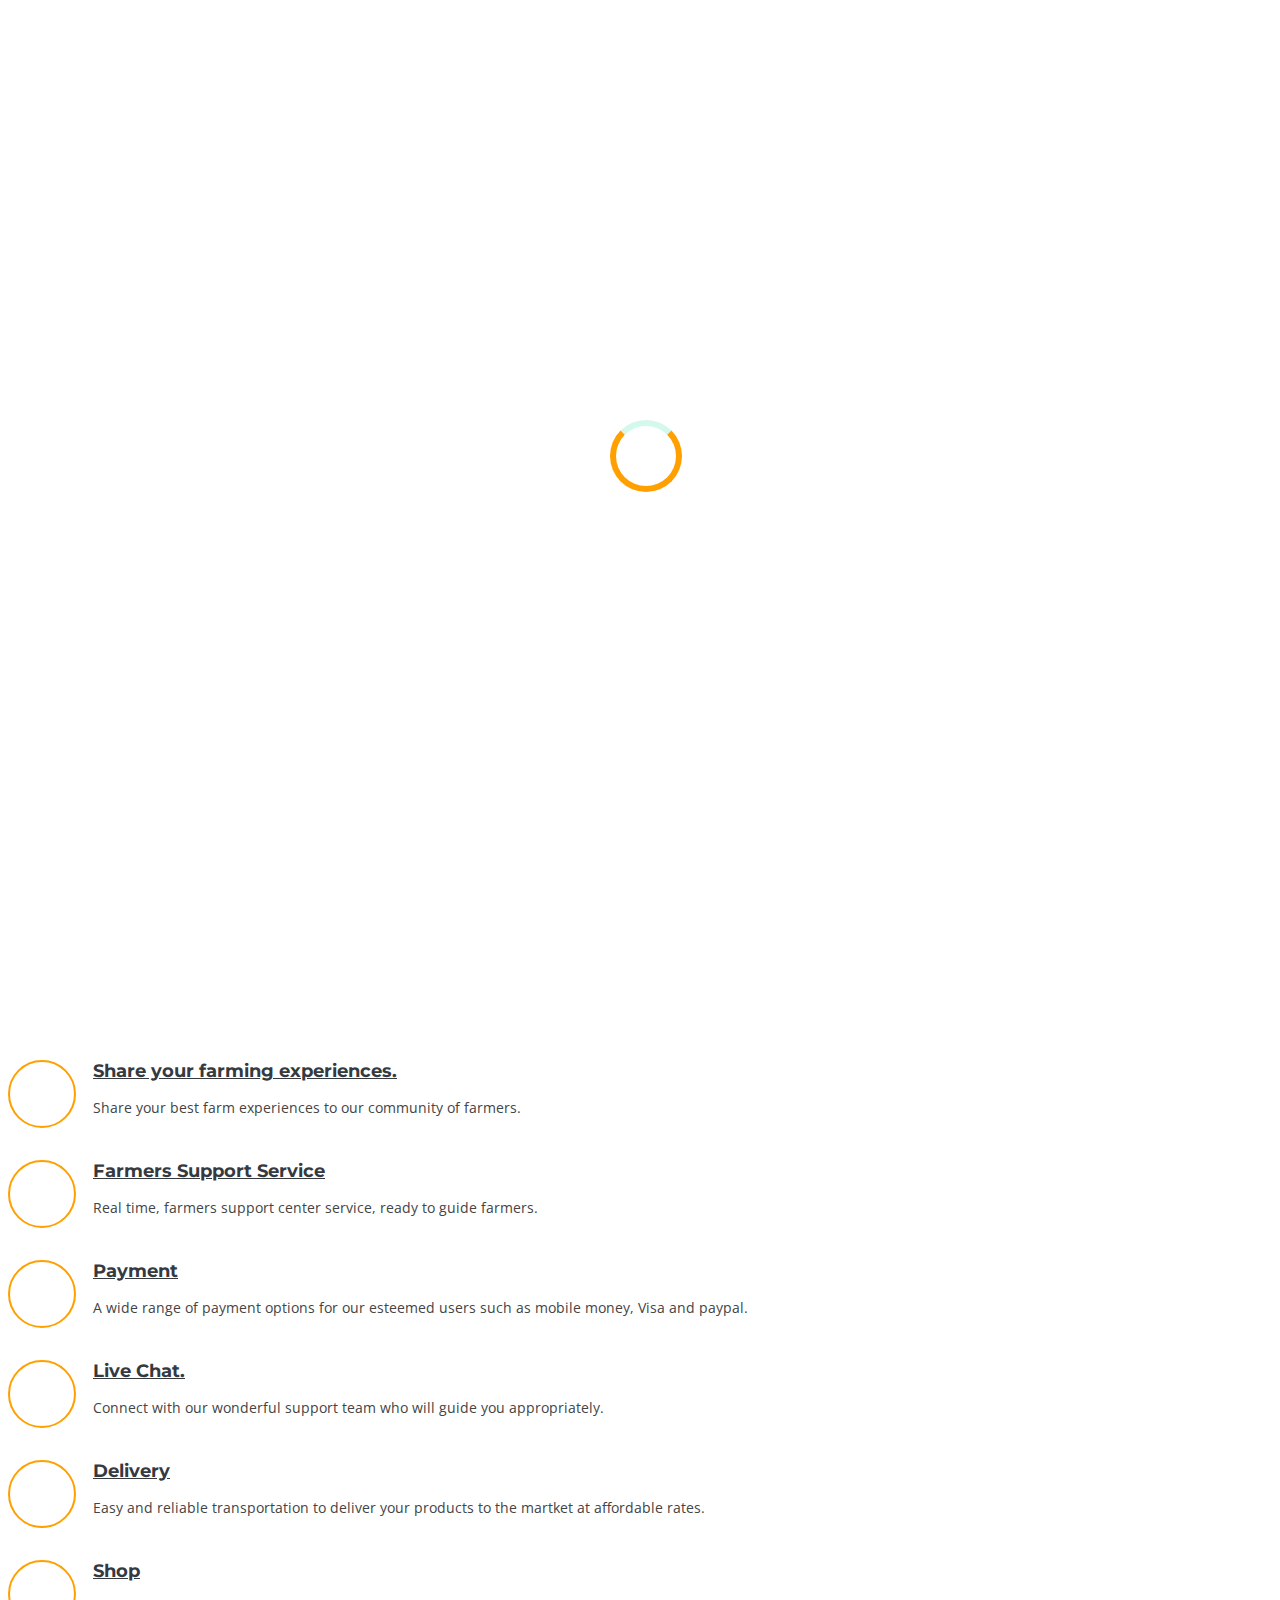
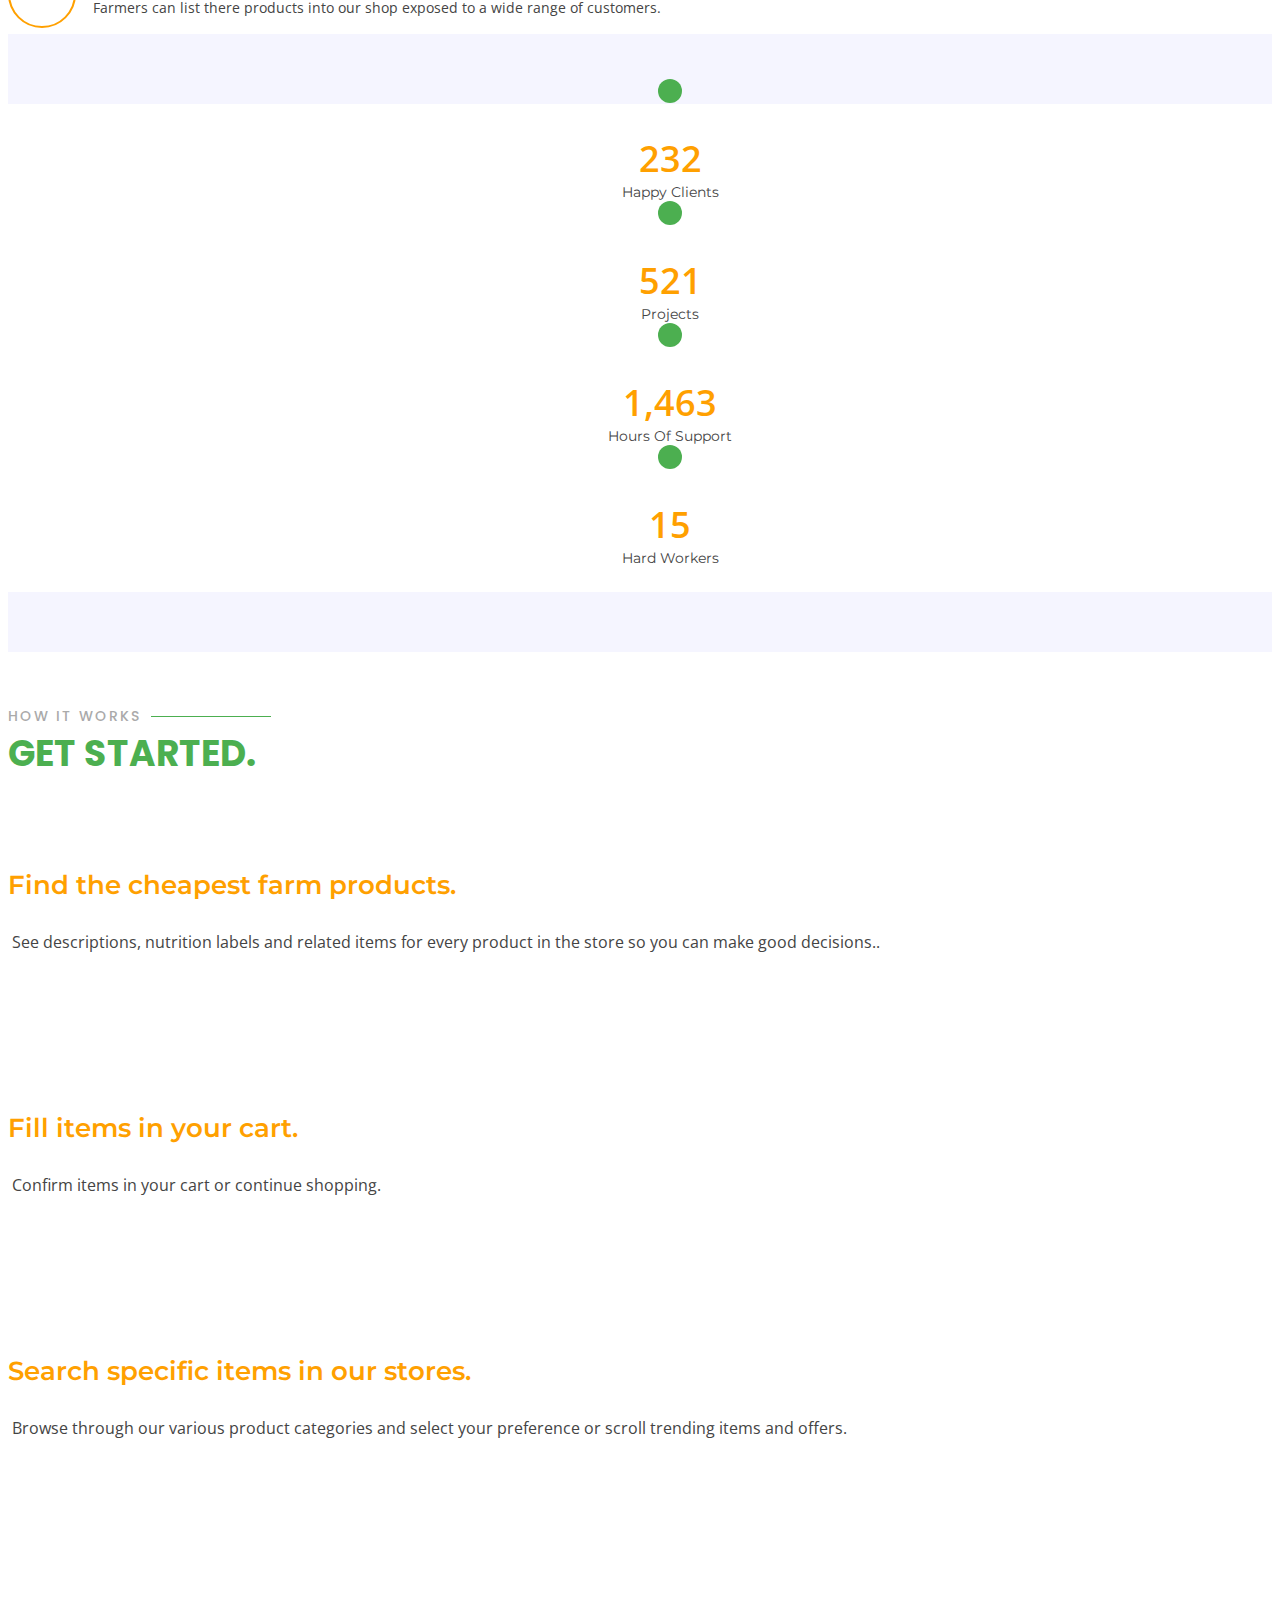
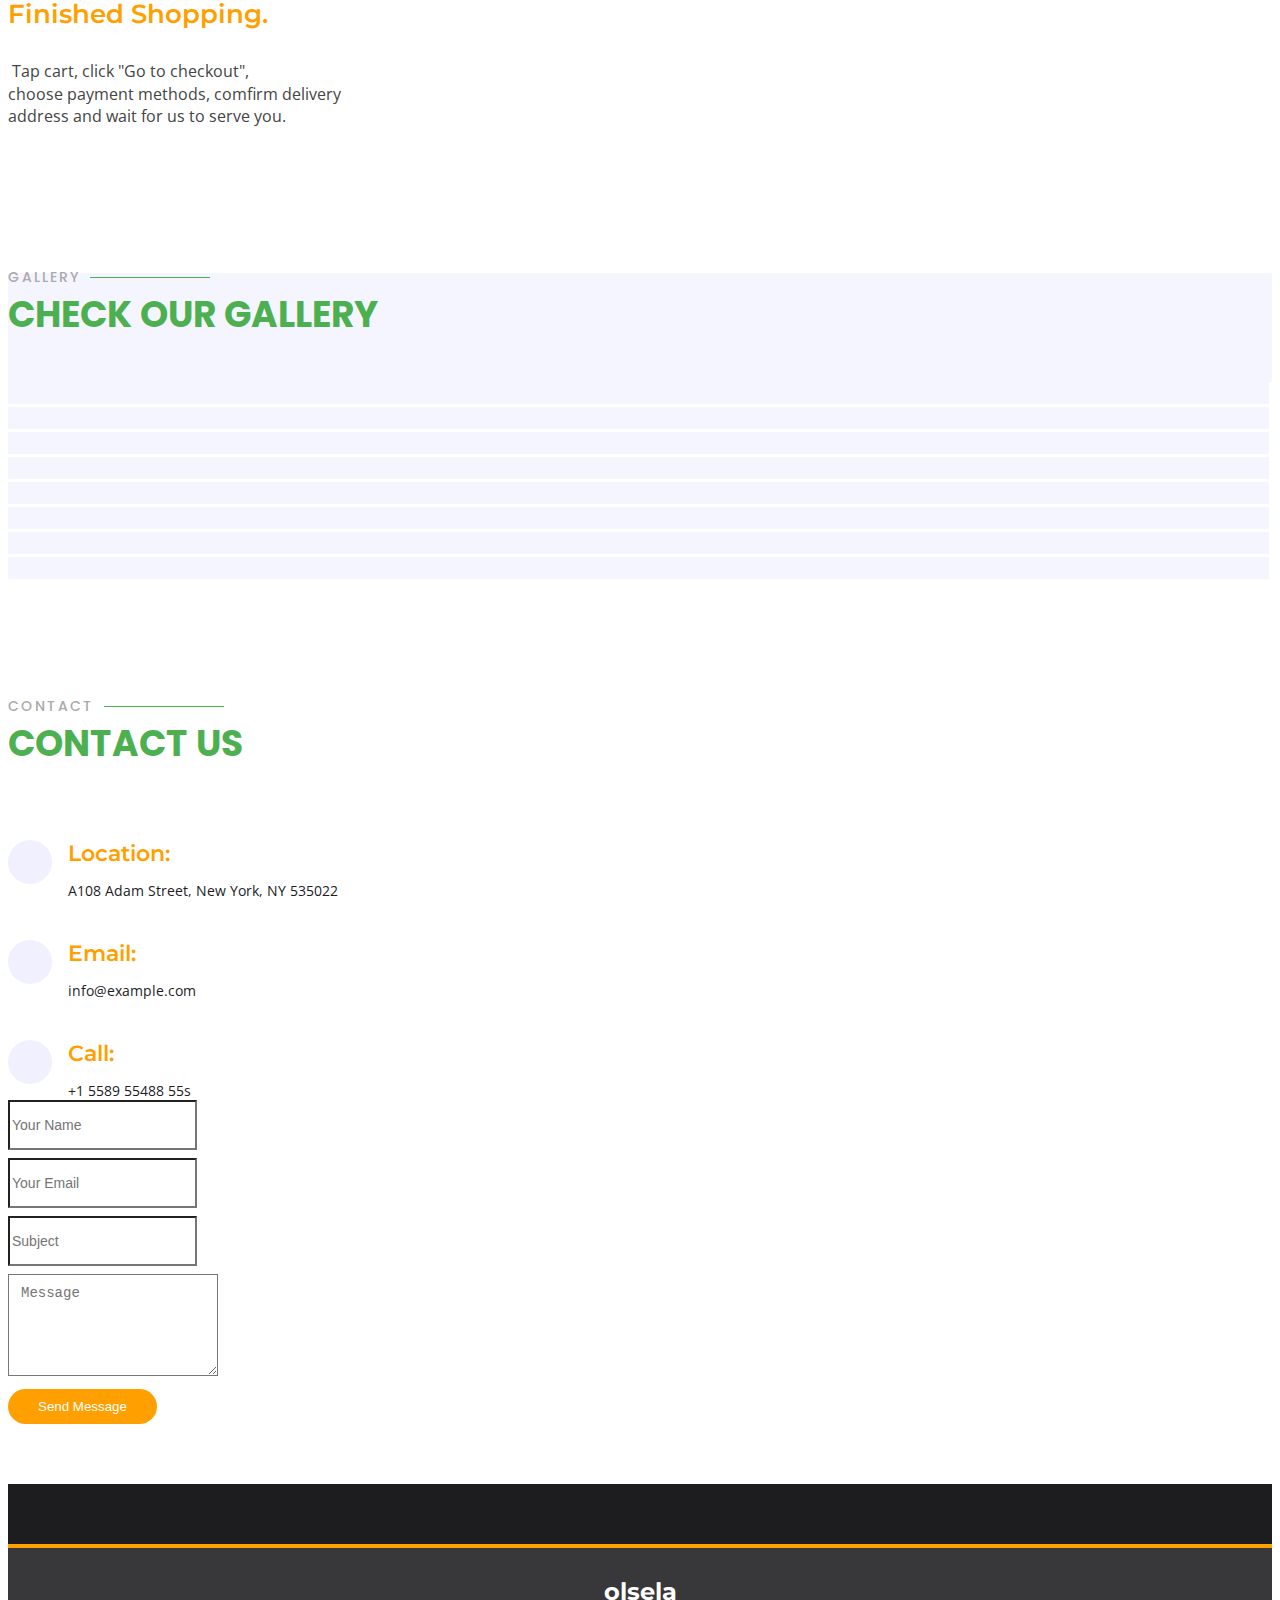
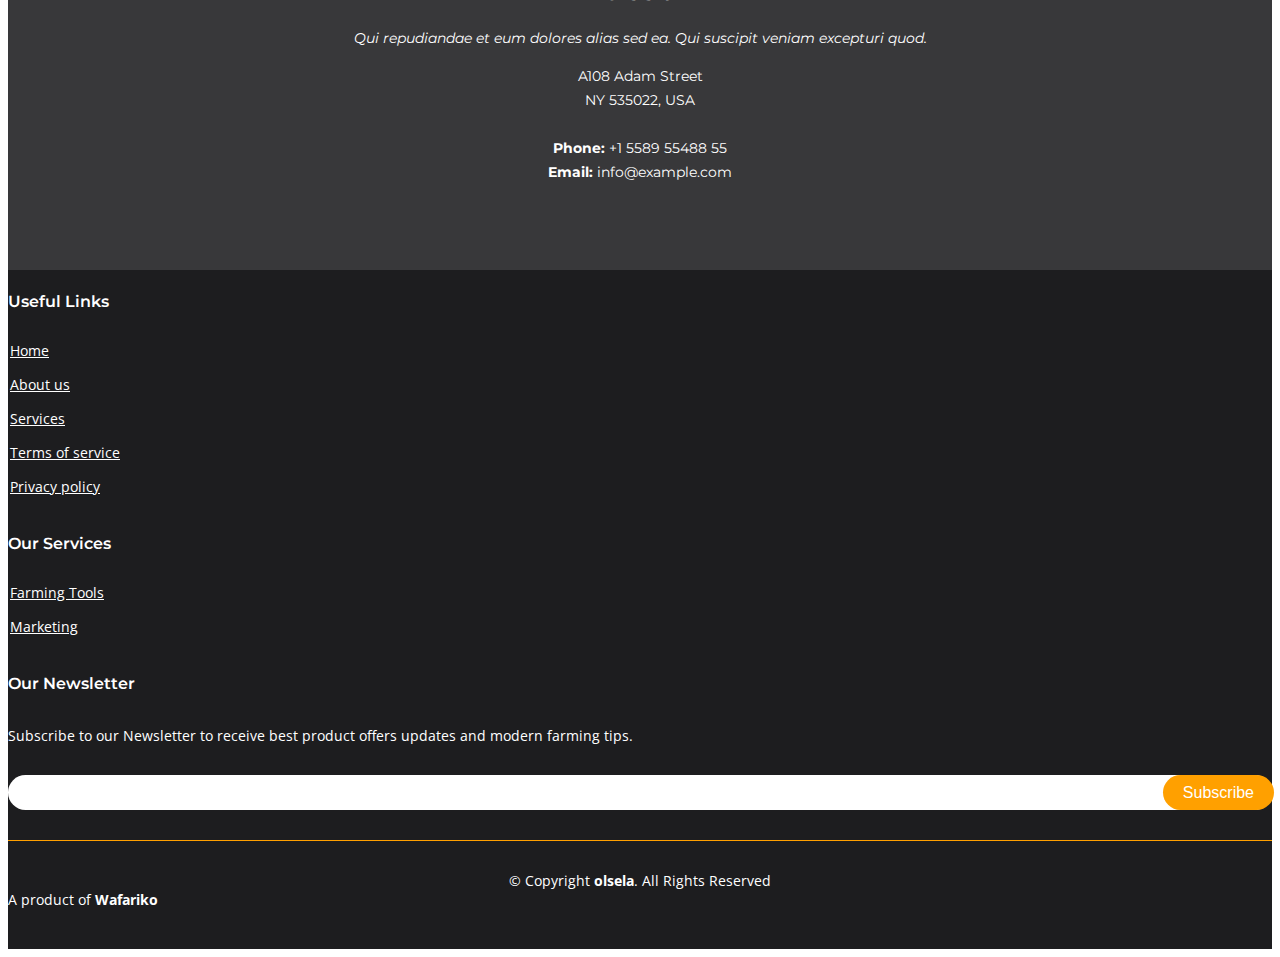
==== index.html @ a9a46b47 "changed the logo" ====
<!DOCTYPE html>
<html lang="en">

<head>
  <meta charset="utf-8">
  <meta content="width=device-width, initial-scale=1.0" name="viewport">

  <title>olsela - Index</title>
  <meta content="" name="description">
  <meta content="" name="keywords">

  <!-- Favicons -->
  <link href="assets/img/favicon.png" rel="icon">
  <link href="assets/img/apple-touch-icon.png" rel="apple-touch-icon">

  <!-- Google Fonts -->
  <link href="https://fonts.googleapis.com/css?family=Open+Sans:300,300i,400,400i,600,600i,700,700i|Montserrat:300,300i,400,400i,500,500i,600,600i,700,700i|Poppins:300,300i,400,400i,500,500i,600,600i,700,700i" rel="stylesheet">

  <!-- Vendor CSS Files -->
  <link href="assets/vendor/bootstrap/css/bootstrap.min.css" rel="stylesheet">
  <link href="assets/vendor/icofont/icofont.min.css" rel="stylesheet">
  <link href="assets/vendor/boxicons/css/boxicons.min.css" rel="stylesheet">
  <link href="assets/vendor/venobox/venobox.css" rel="stylesheet">
  <link href="assets/vendor/remixicon/remixicon.css" rel="stylesheet">
  <link href="assets/vendor/owl.carousel/assets/owl.carousel.min.css" rel="stylesheet">
  <link href="assets/vendor/aos/aos.css" rel="stylesheet">

  <!-- Template Main CSS File -->
  <link href="assets/css/style.css" rel="stylesheet">

  <!-- =======================================================
  * Template Name: Bootslander - v2.3.0
  * Template URL: https://bootstrapmade.com/bootslander-free-bootstrap-landing-page-template/
  * Author: BootstrapMade.com
  * License: https://bootstrapmade.com/license/
  ======================================================== -->
</head>

<body>

  <!-- ======= Header ======= -->
  <header id="header" class="fixed-top d-flex align-items-center header" style="border-bottom-color: #000000; border-bottom-width: 2px">
    <div class="container d-flex align-items-center">

      <div class="logo mr-auto">
        <!-- <h1 class="text-light"><a href="index.html"><span>olsela</span></a></h1> -->
        <!-- Uncomment below if you prefer to use an image logo -->
        <a href="index.html"><img src="assets/img/olsela-final 2 (1).png" alt="" class="img-fluid"></a>
      </div>

      <nav class="nav-menu d-none d-lg-block">
        <ul>
          <li class="active"><a href="index.html">Home</a></li>
          <li><a href="#about">About</a></li>
          <li><a href="#features">Features</a></li>
          <li><a href="#gallery">Gallery</a></li>
          <!-- <li><a href="#team">Team</a></li> -->
          <!-- <li><a href="#pricing">Pricing</a></li> -->
          <li><a href="#contact">Contact</a></li>

        </ul>
      </nav><!-- .nav-menu -->

    </div>
  </header><!-- End Header -->

  <!-- ======= Hero Section ======= -->
  <section id="hero">

    <div class="container">
      <div class="row">
        <div class="col-lg-7 pt-5 pt-lg-0 order-2 order-lg-1 d-flex align-items-center">
          <div data-aos="zoom-out">
            <h1>For a farmer's needs. <span></span></h1>
            <h2>Improving food systems by empowering farmers with technology.</h2>
            <div class="text-center text-lg-left">
            <a href="assets/index-2.html#"
              ><img src="assets/img/google-play-button.png" alt="" /></a>
            </div>
          </div>
        </div>
        <div class="col-lg-5 order-1 order-lg-2 hero-img" data-aos="zoom-out" data-aos-delay="300">
          <img src="assets/img/Group 6901 (1).png" class="img-fluid animated" alt="">
        </div>
      </div>
    </div>

    <svg class="hero-waves" xmlns="http://www.w3.org/2000/svg" xmlns:xlink="http://www.w3.org/1999/xlink" viewBox="0 24 150 28 " preserveAspectRatio="none">
      <defs>
        <path id="wave-path" d="M-160 44c30 0 58-18 88-18s 58 18 88 18 58-18 88-18 58 18 88 18 v44h-352z">
      </defs>
      <g class="wave1">
        <use xlink:href="#wave-path" x="50" y="3" fill="rgba(255,255,255, .1)">
      </g>
      <g class="wave2">
        <use xlink:href="#wave-path" x="50" y="0" fill="rgba(255,255,255, .2)">
      </g>
      <g class="wave3">
        <use xlink:href="#wave-path" x="50" y="9" fill="#fff">
      </g>
    </svg>

  </section><!-- End Hero -->

  <main id="main">

    <!-- ======= About Section ======= -->
    <section id="about" class="about">
      <div class="container-fluid">
        <div class="container">
          <div class="section-title" data-aos="fade-up">
            <h2>Features</h2>
            <p>Check The Features</p>
          </div>
        </div>
        <div class="row">
          <div class="col-lg-5 offset-lg-4 col-md-12">

          </div>
        </div>
        <div class="row">
          <div class="col-xl-4 col-lg-4 video-box d-flex justify-content-center align-items-stretch" data-aos="fade-right">
            
          </div>

          <div class="col-xl-4 col-lg-4 icon-boxes d-flex flex-column align-items-stretch justify-content-center py-5 px-lg-5" data-aos="fade-left">
            <div class="icon-box" data-aos="zoom-in" data-aos-delay="100">
              <div class="icon"><i class="bx bxs-quote-alt-right"></i></div>
              <h4 class="title"><a href="">Share your farming experiences.</a></h4>
              <p class="description">Share your best farm experiences to our community of farmers.</p>
            </div>

            <div class="icon-box" data-aos="zoom-in" data-aos-delay="200">
              <div class="icon"><i class="bx bx-gift"></i></div>
              <h4 class="title"><a href="">Farmers Support Service</a></h4>
              <p class="description">Real time, farmers support center service, ready to guide farmers.</p>
            </div>

            <div class="icon-box" data-aos="zoom-in" data-aos-delay="300">
              <div class="icon"><i class="bx bx-atom"></i></div>
              <h4 class="title"><a href="">Payment</a></h4>
              <p class="description"> A wide range of payment options for our esteemed users such as mobile money,
                Visa and paypal.</p>
            </div>

          </div>
          <div class="col-xl-4 col-lg-4 icon-boxes d-flex flex-column align-items-stretch justify-content-center py-5 px-lg-5" data-aos="fade-left" >
            <div class="icon-box" data-aos="zoom-in" data-aos-delay="100">
              <div class="icon"><i class="bx bx-fingerprint"></i></div>
              <h4 class="title"><a href="">Live Chat.</a></h4>
              <p class="description">Connect with our wonderful support team who will guide you appropriately.</p>
            </div>

            <div class="icon-box" data-aos="zoom-in" data-aos-delay="200">
              <div class="icon"><i class="bx bx-gift"></i></div>
              <h4 class="title"><a href="">Delivery</a></h4>
              <p class="description">Easy and reliable transportation to deliver your products to the martket at affordable rates.</p>
            </div>

            <div class="icon-box" data-aos="zoom-in" data-aos-delay="300">
              <div class="icon"><i class="bx bx-atom"></i></div>
              <h4 class="title"><a href="">Shop</a></h4>
              <p class="description">   Farmers can list there products into our shop exposed to a wide range of customers.
                </p>
            </div>

          </div>
        </div>

      </div>
    </section><!-- End About Section -->

    <!-- ======= Counts Section ======= -->
    <section id="counts" class="counts">
      <div class="container">

        <div class="row" data-aos="fade-up">

          <div class="col-lg-3 col-md-6">
            <div class="count-box">
              <i class="icofont-simple-smile"></i>
              <span data-toggle="counter-up">232</span>
              <p>Happy Clients</p>
            </div>
          </div>

          <div class="col-lg-3 col-md-6 mt-5 mt-md-0">
            <div class="count-box">
              <i class="icofont-document-folder"></i>
              <span data-toggle="counter-up">521</span>
              <p>Projects</p>
            </div>
          </div>

          <div class="col-lg-3 col-md-6 mt-5 mt-lg-0">
            <div class="count-box">
              <i class="icofont-live-support"></i>
              <span data-toggle="counter-up">1,463</span>
              <p>Hours Of Support</p>
            </div>
          </div>

          <div class="col-lg-3 col-md-6 mt-5 mt-lg-0">
            <div class="count-box">
              <i class="icofont-users-alt-5"></i>
              <span data-toggle="counter-up">15</span>
              <p>Hard Workers</p>
            </div>
          </div>

        </div>

      </div>
    </section><!-- End Counts Section -->

    <!-- ======= Details Section ======= -->
    <section id="details" class="details">
      <div class="container">
     
          <div class="section-title" data-aos="fade-up">
            <h2>How it works</h2>
            <p>Get started.</p>
          </div>
   
        <div class="row content">
          <div class="col-md-6" data-aos="fade-right">
            <img src="assets/img/Group 6893.png" class="img-fluid" alt="">
          </div>
          <div class="col-md-6 pt-5" data-aos="fade-up">
            <h3>Find the cheapest farm products.</h3>
            <ul>
              <li><i class="icofont-check"></i> See descriptions, nutrition labels and related items for every product in the store so you can make good decisions..</li>
            </ul>
          </div>
        </div>

        <div class="row content mt-2">
          <div class="col-md-6 order-1 order-md-2" data-aos="fade-left">
            <img src="assets/img/Group 6910.png" class="img-fluid" alt="">
          </div>
          <div class="col-md-6 pt-5 order-2 order-md-1 text-lg-right" data-aos="fade-up">
            <h3>Fill items in your cart.</h3>
            <p>
              <ul>
                <li><i class="icofont-check"></i> Confirm items in your cart or continue shopping.</li>
              </ul>
            </p>
          </div>
        </div>

        <div class="row content mt-2">
          <div class="col-md-6" data-aos="fade-right">
            <img src="assets/img/Group 6906.png" class="img-fluid" alt="">
          </div>
          <div class="col-md-6 pt-5" data-aos="fade-up">
            <h3>Search specific items in our stores.</h3>
            <p></p>
            <ul>
              <li><i class="icofont-check"></i> Browse through our various product categories and select your preference or scroll trending items and offers.</li>
            </ul>
          </div>
        </div>

        <div class="row content mt-2">
          <div class="col-md-6 order-1 order-md-2" data-aos="fade-left">
            <img src="assets/img/Mask Group (10).png" class="img-fluid" alt="" height="250px">
          </div>
          <div class="col-md-6 pt-5 order-2 order-md-1 text-lg-right" data-aos="fade-up">
            <h3>Finished Shopping.</h3>      
            <ul>
              <li><i class="icofont-check"></i> Tap cart, click "Go to checkout", <br>choose payment methods, comfirm delivery<br> address and wait for us to serve you.</li>
            </ul>
          </div>
        </div>

      </div>
    </section><!-- End Details Section -->

    <!-- ======= Gallery Section ======= -->
    <section id="gallery" class="gallery">
      <div class="container-fluid section-bg pb-lg-5 pt-lg-5">
        <div class="container">

          <div class="section-title" data-aos="fade-up">
            <h2>Gallery</h2>
            <p>Check our Gallery</p>
          </div>
  
          <div class="row no-gutters" data-aos="fade-left">
  
            <div class="col-lg-3 col-md-4">
              <div class="gallery-item" data-aos="zoom-in" data-aos-delay="100">
                <a href="assets/img/gallery/Mask Group (1).png" class="venobox" data-gall="gallery-item">
                  <img src="assets/img/gallery/Mask Group (1).png" alt="" class="img-fluid">
                </a>
              </div>
            </div>
  
            <div class="col-lg-3 col-md-4">
              <div class="gallery-item" data-aos="zoom-in" data-aos-delay="150">
                <a href="assets/img/gallery/Mask Group (2).png" class="venobox" data-gall="gallery-item">
                  <img src="assets/img/gallery/Mask Group (2).png" alt="" class="img-fluid">
                </a>
              </div>
            </div>
  
            <div class="col-lg-3 col-md-4">
              <div class="gallery-item" data-aos="zoom-in" data-aos-delay="200">
                <a href="assets/img/gallery/Mask Group (3).png" class="venobox" data-gall="gallery-item">
                  <img src="assets/img/gallery/Mask Group (3).png" alt="" class="img-fluid">
                </a>
              </div>
            </div>
  
            <div class="col-lg-3 col-md-4">
              <div class="gallery-item" data-aos="zoom-in" data-aos-delay="250">
                <a href="assets/img/gallery/Mask Group.png" class="venobox" data-gall="gallery-item">
                  <img src="assets/img/gallery/Mask Group.png" alt="" class="img-fluid">
                </a>
              </div>
            </div>
  
            <div class="col-lg-3 col-md-4">
              <div class="gallery-item" data-aos="zoom-in" data-aos-delay="300">
                <a href="assets/img/gallery/Mask Group (5).png" class="venobox" data-gall="gallery-item">
                  <img src="assets/img/gallery/Mask Group (5).png" alt="" class="img-fluid">
                </a>
              </div>
            </div>
  
            <div class="col-lg-3 col-md-4">
              <div class="gallery-item" data-aos="zoom-in" data-aos-delay="350">
                <a href="assets/img/gallery/Mask Group (6).png" class="venobox" data-gall="gallery-item">
                  <img src="assets/img/gallery/Mask Group (6).png" alt="" class="img-fluid">
                </a>
              </div>
            </div>
  
            <div class="col-lg-3 col-md-4">
              <div class="gallery-item" data-aos="zoom-in" data-aos-delay="400">
                <a href="assets/img/gallery/Mask Group (3).png" class="venobox" data-gall="gallery-item">
                  <img src="assets/img/gallery/Mask Group (3).png" alt="" class="img-fluid">
                </a>
              </div>
            </div>
  
            <div class="col-lg-3 col-md-4">
              <div class="gallery-item" data-aos="zoom-in" data-aos-delay="450">
                <a href="assets/img/gallery/gallery-8.jpg" class="venobox" data-gall="gallery-item">
                  <img src="assets/img/gallery/gallery-8.jpg" alt="" class="img-fluid">
                </a>
              </div>
            </div>
  
          </div>
  
        </div>
      </div>
  
    </section><!-- End Gallery Section -->


    <!-- ======= Contact Section ======= -->
    <section id="contact" class="contact">
      <div class="container">

        <div class="section-title" data-aos="fade-up">
          <h2>Contact</h2>
          <p>Contact Us</p>
        </div>

        <div class="row">

          <div class="col-lg-4" data-aos="fade-right" data-aos-delay="100">
            <div class="info">
              <div class="address">
                <i class="icofont-google-map"></i>
                <h4>Location:</h4>
                <p>A108 Adam Street, New York, NY 535022</p>
              </div>

              <div class="email">
                <i class="icofont-envelope"></i>
                <h4>Email:</h4>
                <p>info@example.com</p>
              </div>

              <div class="phone">
                <i class="icofont-phone"></i>
                <h4>Call:</h4>
                <p>+1 5589 55488 55s</p>
              </div>

            </div>

          </div>

          <div class="col-lg-8 mt-5 mt-lg-0" data-aos="fade-left" data-aos-delay="200">

            <form action="forms/contact.php" method="post" role="form" class="php-email-form">
              <div class="form-row">
                <div class="col-md-6 form-group">
                  <input type="text" name="name" class="form-control" id="name" placeholder="Your Name" data-rule="minlen:4" data-msg="Please enter at least 4 chars" />
                  <div class="validate"></div>
                </div>
                <div class="col-md-6 form-group">
                  <input type="email" class="form-control" name="email" id="email" placeholder="Your Email" data-rule="email" data-msg="Please enter a valid email" />
                  <div class="validate"></div>
                </div>
              </div>
              <div class="form-group">
                <input type="text" class="form-control" name="subject" id="subject" placeholder="Subject" data-rule="minlen:4" data-msg="Please enter at least 8 chars of subject" />
                <div class="validate"></div>
              </div>
              <div class="form-group">
                <textarea class="form-control" name="message" rows="5" data-rule="required" data-msg="Please write something for us" placeholder="Message"></textarea>
                <div class="validate"></div>
              </div>
              <div class="mb-3">
                <div class="loading">Loading</div>
                <div class="error-message"></div>
                <div class="sent-message">Your message has been sent. Thank you!</div>
              </div>
              <div class="text-center"><button type="submit">Send Message</button></div>
            </form>

          </div>

        </div>

      </div>
    </section><!-- End Contact Section -->

  </main><!-- End #main -->

  <!-- ======= Footer ======= -->
  <footer id="footer">
    <div class="footer-top">
      <div class="container">
        <div class="row">

          <div class="col-lg-4 col-md-6">
            <div class="footer-info">
              <h3>olsela</h3>
              <p class="pb-3"><em>Qui repudiandae et eum dolores alias sed ea. Qui suscipit veniam excepturi quod.</em></p>
              <p>
                A108 Adam Street <br>
                NY 535022, USA<br><br>
                <strong>Phone:</strong> +1 5589 55488 55<br>
                <strong>Email:</strong> info@example.com<br>
              </p>
              <div class="social-links mt-3">
                <a href="#" class="twitter"><i class="bx bxl-twitter"></i></a>
                <a href="#" class="facebook"><i class="bx bxl-facebook"></i></a>
                <a href="#" class="instagram"><i class="bx bxl-instagram"></i></a>
                <a href="#" class="google-plus"><i class="bx bxl-skype"></i></a>
                <a href="#" class="linkedin"><i class="bx bxl-linkedin"></i></a>
              </div>
            </div>
          </div>

          <div class="col-lg-2 col-md-6 footer-links">
            <h4>Useful Links</h4>
            <ul>
              <li><i class="bx bx-chevron-right"></i> <a href="#">Home</a></li>
              <li><i class="bx bx-chevron-right"></i> <a href="#">About us</a></li>
              <li><i class="bx bx-chevron-right"></i> <a href="#">Services</a></li>
              <li><i class="bx bx-chevron-right"></i> <a href="#">Terms of service</a></li>
              <li><i class="bx bx-chevron-right"></i> <a href="#">Privacy policy</a></li>
            </ul>
          </div>

          <div class="col-lg-2 col-md-6 footer-links">
            <h4>Our Services</h4>
            <ul>
              <li><i class="bx bx-chevron-right"></i> <a href="#">Farming Tools</a></li>
              <li><i class="bx bx-chevron-right"></i> <a href="#">Marketing</a></li>
              <!-- <li><i class="bx bx-chevron-right"></i> <a href="#">Web Development</a></li>
              <li><i class="bx bx-chevron-right"></i> <a href="#">Product Management</a></li>
              <li><i class="bx bx-chevron-right"></i> <a href="#">Graphic Design</a></li> -->
            </ul>
          </div>

          <div class="col-lg-4 col-md-6 footer-newsletter">
            <h4>Our Newsletter</h4>
            <p>Subscribe to our Newsletter to receive best product offers updates and modern farming tips.</p>
            <form action="" method="post">
              <input type="email" name="email"><input type="submit" value="Subscribe">
            </form>

          </div>
        </div>
      </div>
    </div>

    <div class="container">
      <div class="copyright">
        &copy; Copyright <strong><span>olsela</span></strong>. All Rights Reserved
      </div>
      <div class="text-center">
        A product of <strong><span>Wafariko</span></strong>
      </div>
      <div class="credits">
      </div>
    </div>
  </footer><!-- End Footer -->

  <a href="#" class="back-to-top"><i class="icofont-simple-up"></i></a>
  <div id="preloader"></div>

  <!-- Vendor JS Files -->
  <script src="assets/vendor/jquery/jquery.min.js"></script>
  <script src="assets/vendor/bootstrap/js/bootstrap.bundle.min.js"></script>
  <script src="assets/vendor/jquery.easing/jquery.easing.min.js"></script>
  <script src="assets/vendor/php-email-form/validate.js"></script>
  <script src="assets/vendor/venobox/venobox.min.js"></script>
  <script src="assets/vendor/waypoints/jquery.waypoints.min.js"></script>
  <script src="assets/vendor/counterup/counterup.min.js"></script>
  <script src="assets/vendor/owl.carousel/owl.carousel.min.js"></script>
  <script src="assets/vendor/aos/aos.js"></script>

  <!-- Template Main JS File -->
  <script src="assets/js/main.js"></script>

</body>

</html>
---- assets/css/style.css ----
/**
* Template Name: Bootslander - v2.3.0
* Template URL: https://bootstrapmade.com/bootslander-free-bootstrap-landing-page-template/
* Author: BootstrapMade.com
* License: https://bootstrapmade.com/license/
*/

/*--------------------------------------------------------------
# General
--------------------------------------------------------------*/
body {
  font-family: "Open Sans", sans-serif;
  color: #444444;
}

a {
  color:  #FFA000;
}

a:hover {
  color: #34e5a6;
  text-decoration: none;
}

h1, h2, h3, h4, h5, h6 {
  font-family: "Montserrat", sans-serif;
}

/*--------------------------------------------------------------
# Preloader
--------------------------------------------------------------*/
#preloader {
  position: fixed;
  top: 0;
  left: 0;
  right: 0;
  bottom: 0;
  z-index: 9999;
  overflow: hidden;
  background: #fff;
}

#preloader:before {
  content: "";
  position: fixed;
  top: calc(50% - 30px);
  left: calc(50% - 30px);
  border: 6px solid  #FFA000;
  border-top-color: #d2f9eb;
  border-radius: 50%;
  width: 60px;
  height: 60px;
  -webkit-animation: animate-preloader 1s linear infinite;
  animation: animate-preloader 1s linear infinite;
}

@-webkit-keyframes animate-preloader {
  0% {
    transform: rotate(0deg);
  }
  100% {
    transform: rotate(360deg);
  }
}

@keyframes animate-preloader {
  0% {
    transform: rotate(0deg);
  }
  100% {
    transform: rotate(360deg);
  }
}

/*--------------------------------------------------------------
# Back to top button
--------------------------------------------------------------*/
.back-to-top {
  position: fixed;
  display: none;
  right: 15px;
  bottom: 15px;
  z-index: 99999;
}

.back-to-top i {
  display: flex;
  align-items: center;
  justify-content: center;
  font-size: 24px;
  width: 40px;
  height: 40px;
  border-radius: 50px;
  background:  #FFA000;
  color: #fff;
  transition: all 0.4s;
}

.back-to-top i:hover {
  background: #2be4a2;
  color: #fff;
}

/*--------------------------------------------------------------
# Disable AOS delay on mobile
--------------------------------------------------------------*/
@media screen and (max-width: 768px) {
  [data-aos-delay] {
    transition-delay: 0 !important;
  }
}

/*--------------------------------------------------------------
# Header
--------------------------------------------------------------*/
#header {
  height: 80px;
  transition: all 0.5s;
  z-index: 997;
  transition: all 0.5s;
  background: #fff;
  box-shadow: #1d1d1f;
  border-bottom-color: #1d1d1f;
}

#header.header-transparent {
  background: transparent;
}

#header.header-scrolled {
  background: #fff;
  height: 60px;
}

#header .logo h1 {
  font-size: 28px;
  margin: 0;
  padding: 0;
  line-height: 1;
  font-weight: 700;
}

#header .logo h1 a, #header .logo h1 a:hover {
  color: #fff;
  text-decoration: none;
}

#header .logo img {
  padding: 0;
  margin: 6px;
  max-height: 70px;
}

@media (max-width: 992px) {
  #header {
    height: 64px;
  }
  #header .logo h1 {
    font-size: 28px;
  }
}

/*--------------------------------------------------------------
# Navigation Menu
--------------------------------------------------------------*/
/* Desktop Navigation */
.nav-menu, .nav-menu * {
  margin: 0;
  padding: 0;
  list-style: none;
}

.nav-menu > ul > li {
  position: relative;
  white-space: nowrap;
  float: left;
}

.nav-menu a {
  display: block;
  position: relative;
  color: rgba(0, 0, 0, 1);
  padding: 10px 0 10px 25px;
  transition: 0.3s;
  font-size: 18px;
  font-weight: 500;
  font-family: "Poppins", sans-serif;
}

.nav-menu > ul > li > a:before {
  content: "";
  position: absolute;
  width: 0;
  height: 2px;
  bottom: 3px;
  left: 25px;
  background-color:  #FFA000;
  visibility: hidden;
  width: 0px;
  transition: all 0.3s ease-in-out 0s;
}

.nav-menu a:hover:before, .nav-menu li:hover > a:before, .nav-menu .active > a:before {
  visibility: visible;
  width: 25px;
}

.nav-menu a:hover, .nav-menu .active > a, .nav-menu li:hover > a {
  color: rgba(0, 0, 0, 0.5);
  text-decoration: none;
}

.nav-menu .drop-down ul {
  display: block;
  position: absolute;
  left: 25px;
  top: calc(100% - 30px);
  z-index: 99;
  opacity: 0;
  visibility: hidden;
  padding: 10px 0;
  background: #fff;
  box-shadow: 0px 0px 30px rgba(127, 137, 161, 0.25);
  transition: ease all 0.3s;
}

.nav-menu .drop-down:hover > ul {
  opacity: 1;
  top: 100%;
  visibility: visible;
  border-radius: 5px;
}

.nav-menu .drop-down li {
  min-width: 180px;
  position: relative;
}

.nav-menu .drop-down ul a {
  padding: 10px 20px;
  font-size: 14px;
  font-weight: 500;
  text-transform: none;
  color: #FFA000;
}

.nav-menu .drop-down ul a:hover, .nav-menu .drop-down ul .active > a, .nav-menu .drop-down ul li:hover > a {
  color:  #FFA000;
}

.nav-menu .drop-down > a:after {
  content: "\ea99";
  font-family: IcoFont;
  padding-left: 5px;
}

.nav-menu .drop-down .drop-down ul {
  top: 0;
  left: calc(100% - 30px);
}

.nav-menu .drop-down .drop-down:hover > ul {
  opacity: 1;
  top: 0;
  left: 100%;
}

.nav-menu .drop-down .drop-down > a {
  padding-right: 35px;
}

.nav-menu .drop-down .drop-down > a:after {
  content: "\eaa0";
  font-family: IcoFont;
  position: absolute;
  right: 15px;
}

@media (max-width: 1366px) {
  .nav-menu .drop-down .drop-down ul {
    left: -90%;
  }
  .nav-menu .drop-down .drop-down:hover > ul {
    left: -100%;
  }
  .nav-menu .drop-down .drop-down > a:after {
    content: "\ea9d";
  }
}

/* Mobile Navigation */
.mobile-nav-toggle {
  position: fixed;
  right: 15px;
  top: 15px;
  z-index: 9998;
  border: 0;
  background: none;
  font-size: 24px;
  transition: all 0.4s;
  outline: none !important;
  line-height: 1;
  cursor: pointer;
  text-align: right;
}

.mobile-nav-toggle i {
  color: #fff;
}

.mobile-nav {
  position: fixed;
  top: 55px;
  right: 15px;
  bottom: 15px;
  left: 15px;
  z-index: 9999;
  overflow-y: auto;
  background: #fff;
  transition: ease-in-out 0.2s;
  opacity: 0;
  visibility: hidden;
  border-radius: 10px;
  padding: 10px 0;
}

.mobile-nav * {
  margin: 0;
  padding: 0;
  list-style: none;
}

.mobile-nav a {
  display: block;
  position: relative;
  color: #FFA000;
  padding: 10px 20px;
  font-weight: 500;
  outline: none;
}

.mobile-nav a:hover, .mobile-nav .active > a, .mobile-nav li:hover > a {
  color:#FFA000;
  text-decoration: none;
}

.mobile-nav .drop-down > a:after {
  content: "\ea99";
  font-family: IcoFont;
  padding-left: 10px;
  position: absolute;
  right: 15px;
}

.mobile-nav .active.drop-down > a:after {
  content: "\eaa1";
}

.mobile-nav .drop-down > a {
  padding-right: 35px;
}

.mobile-nav .drop-down ul {
  display: none;
  overflow: hidden;
}

.mobile-nav .drop-down li {
  padding-left: 20px;
}

.mobile-nav-overly {
  width: 100%;
  height: 100%;
  z-index: 9997;
  top: 0;
  left: 0;
  position: fixed;
  background: #FFA000;
  overflow: hidden;
  display: none;
  transition: ease-in-out 0.2s;
}

.mobile-nav-active {
  overflow: hidden;
}

.mobile-nav-active .mobile-nav {
  opacity: 1;
  visibility: visible;
}

.mobile-nav-active .mobile-nav-toggle i {
  color: #fff;
}

/*--------------------------------------------------------------
# Hero Section
--------------------------------------------------------------*/
#hero {
  width: 100%;
  background: url('');
  position: relative;
  padding: 120px 0 0 0;
}

#hero:before {
  content: "";
  background: linear-gradient( rgba(0, 0, 0, 0.5), rgba(0, 0, 0, 0.5) ), url("https://www.worldbank.org/content/dam/photos/780x439/2018/jun-1/ug-making-farming-more-productive-and-profitable-for-ugandan-farmers-780x439.jpg");
  background-repeat: no-repeat;
  background-size: cover; 
  background-position: center center;
  position: absolute;
  bottom: 0;
  top: 0;
  left: 0;
  right: 0;
}

#hero h1 {
  margin: 0 0 20px 0;
  font-size: 48px;
  font-weight: 700;
  line-height: 56px;
  color: rgba(255, 255, 255, 0.8);
}

#hero h1 span {
  color: #fff;
  border-bottom: 4px solid  #FFA000;
}

#hero h2 {
  color: rgba(255, 255, 255, 0.8);
  margin-bottom: 40px;
  font-size: 24px;
}

#hero .btn-get-started {
  font-family: "Montserrat", sans-serif;
  font-weight: 500;
  font-size: 16px;
  letter-spacing: 1px;
  display: inline-block;
  padding: 10px 30px;
  border-radius: 50px;
  transition: 0.5s;
  color: #fff;
  background:  #FFA000;
}

#hero .btn-get-started:hover {
  background: #17b57d;
}

#hero .animated {
  animation: up-down 2s ease-in-out infinite alternate-reverse both;
}

@media (min-width: 1024px) {
  #hero {
    background-attachment: fixed;
  }
}

@media (max-width: 991px) {
  #hero {
    padding-top: 80px;
  }
  #hero .animated {
    -webkit-animation: none;
    animation: none;
  }
  #hero .hero-img {
    text-align: center;
  }
  #hero .hero-img img {
    max-width: 50%;
  }
  #hero h1 {
    font-size: 28px;
    line-height: 32px;
    margin-bottom: 10px;
  }
  #hero h2 {
    font-size: 18px;
    line-height: 24px;
    margin-bottom: 30px;
  }
}

@media (max-width: 575px) {
  #hero .hero-img img {
    width: 80%;
  }
}

@-webkit-keyframes up-down {
  0% {
    transform: translateY(10px);
  }
  100% {
    transform: translateY(-10px);
  }
}

@keyframes up-down {
  0% {
    transform: translateY(10px);
  }
  100% {
    transform: translateY(-10px);
  }
}

.hero-waves {
  display: block;
  margin-top: 60px;
  width: 100%;
  height: 60px;
  z-index: 5;
  position: relative;
}

.wave1 use {
  -webkit-animation: move-forever1 10s linear infinite;
  animation: move-forever1 10s linear infinite;
  -webkit-animation-delay: -2s;
  animation-delay: -2s;
}

.wave2 use {
  -webkit-animation: move-forever2 8s linear infinite;
  animation: move-forever2 8s linear infinite;
  -webkit-animation-delay: -2s;
  animation-delay: -2s;
}

.wave3 use {
  -webkit-animation: move-forever3 6s linear infinite;
  animation: move-forever3 6s linear infinite;
  -webkit-animation-delay: -2s;
  animation-delay: -2s;
}

@-webkit-keyframes move-forever1 {
  0% {
    transform: translate(85px, 0%);
  }
  100% {
    transform: translate(-90px, 0%);
  }
}

@keyframes move-forever1 {
  0% {
    transform: translate(85px, 0%);
  }
  100% {
    transform: translate(-90px, 0%);
  }
}

@-webkit-keyframes move-forever2 {
  0% {
    transform: translate(-90px, 0%);
  }
  100% {
    transform: translate(85px, 0%);
  }
}

@keyframes move-forever2 {
  0% {
    transform: translate(-90px, 0%);
  }
  100% {
    transform: translate(85px, 0%);
  }
}

@-webkit-keyframes move-forever3 {
  0% {
    transform: translate(-90px, 0%);
  }
  100% {
    transform: translate(85px, 0%);
  }
}

@keyframes move-forever3 {
  0% {
    transform: translate(-90px, 0%);
  }
  100% {
    transform: translate(85px, 0%);
  }
}

/*--------------------------------------------------------------
# Sections General
--------------------------------------------------------------*/
section {
  padding: 60px 0;
  overflow: hidden;
}

.section-bg {
  background-color: #f5f5ff;
}

.section-title {
  padding-bottom: 40px;
}

.section-title h2 {
  font-size: 14px;
  font-weight: 500;
  padding: 0;
  line-height: 1px;
  margin: 0 0 5px 0;
  letter-spacing: 2px;
  text-transform: uppercase;
  color: #aaaaaa;
  font-family: "Poppins", sans-serif;
}

.section-title h2::after {
  content: "";
  width: 120px;
  height: 1px;
  display: inline-block;
  background:  #4CAF50;
  margin: 4px 10px;
}

.section-title p {
  margin: 0;
  margin: 0;
  font-size: 36px;
  font-weight: 700;
  text-transform: uppercase;
  font-family: "Poppins", sans-serif;
  color: #4CAF50;
}

/*--------------------------------------------------------------
# Breadcrumbs
--------------------------------------------------------------*/
.breadcrumbs {
  padding: 20px 0;
  background-color: #fafaff;
  min-height: 40px;
  margin-top: 80px;
}

@media (max-width: 992px) {
  .breadcrumbs {
    margin-top: 64px;
  }
}

.breadcrumbs h2 {
  font-size: 24px;
  font-weight: 400;
  margin: 0;
}

@media (max-width: 992px) {
  .breadcrumbs h2 {
    margin: 0 0 10px 0;
  }
}

.breadcrumbs ol {
  display: flex;
  flex-wrap: wrap;
  list-style: none;
  padding: 0;
  margin: 0;
  font-size: 14px;
}

.breadcrumbs ol li + li {
  padding-left: 10px;
}

.breadcrumbs ol li + li::before {
  display: inline-block;
  padding-right: 10px;
  color: #6c757d;
  content: "/";
}

@media (max-width: 768px) {
  .breadcrumbs .d-flex {
    display: block !important;
  }
  .breadcrumbs ol {
    display: block;
  }
  .breadcrumbs ol li {
    display: inline-block;
  }
}

/*--------------------------------------------------------------
# About
--------------------------------------------------------------*/
.about {
  padding: 40px 0 0 0;
}

.about .icon-boxes h3 {
  font-size: 28px;
  font-weight: 700;
  color: #FFA000;
  margin-bottom: 15px;
}

.about .icon-box {
  margin-top: 40px;
}

.about .icon-box .icon {
  float: left;
  display: flex;
  align-items: center;
  justify-content: center;
  width: 64px;
  height: 64px;
  border: 2px solid #FFA000;
  border-radius: 50px;
  transition: 0.5s;
}

.about .icon-box .icon i {
  color:  #FFA000;
  font-size: 32px;
}

/* .about .icon-box:hover .icon {
  background:  #FFA000;
  border-color:  #FFA000;
} */

/* .about .icon-box:hover .icon i {
  color: #fff;
} */

.about .icon-box .title {
  margin-left: 85px;
  font-weight: 700;
  margin-bottom: 10px;
  font-size: 18px;
}

.about .icon-box .title a {
  color: #343a40;
  transition: 0.3s;
}

/* .about .icon-box .title a:hover {
  color:  #FFA000;
} */

.about .icon-box .description {
  margin-left: 85px;
  line-height: 24px;
  font-size: 14px;
}

.about .video-box {
  background: url("../img/healthyeating_infographic-02.png") center center no-repeat;
  background-size: contain;
  min-height: 300px;
}

.about .play-btn {
  width: 94px;
  height: 94px;
  background: radial-gradient(#3f43fd 50%, rgba(63, 67, 253, 0.4) 52%);
  border-radius: 50%;
  display: block;
  position: absolute;
  left: calc(50% - 47px);
  top: calc(50% - 47px);
  overflow: hidden;
}

.about .play-btn::after {
  content: '';
  position: absolute;
  left: 50%;
  top: 50%;
  transform: translateX(-40%) translateY(-50%);
  width: 0;
  height: 0;
  border-top: 10px solid transparent;
  border-bottom: 10px solid transparent;
  border-left: 15px solid #fff;
  z-index: 100;
  transition: all 400ms cubic-bezier(0.55, 0.055, 0.675, 0.19);
}

.about .play-btn::before {
  content: '';
  position: absolute;
  width: 120px;
  height: 120px;
  -webkit-animation-delay: 0s;
  animation-delay: 0s;
  -webkit-animation: pulsate-btn 2s;
  animation: pulsate-btn 2s;
  -webkit-animation-direction: forwards;
  animation-direction: forwards;
  -webkit-animation-iteration-count: infinite;
  animation-iteration-count: infinite;
  -webkit-animation-timing-function: steps;
  animation-timing-function: steps;
  opacity: 1;
  border-radius: 50%;
  border: 5px solid rgba(63, 67, 253, 0.7);
  top: -15%;
  left: -15%;
  background: rgba(198, 16, 0, 0);
}

.about .play-btn:hover::after {
  border-left: 15px solid #3f43fd;
  transform: scale(20);
}

.about .play-btn:hover::before {
  content: '';
  position: absolute;
  left: 50%;
  top: 50%;
  transform: translateX(-40%) translateY(-50%);
  width: 0;
  height: 0;
  border: none;
  border-top: 10px solid transparent;
  border-bottom: 10px solid transparent;
  border-left: 15px solid #fff;
  z-index: 200;
  -webkit-animation: none;
  animation: none;
  border-radius: 0;
}

@-webkit-keyframes pulsate-btn {
  0% {
    transform: scale(0.6, 0.6);
    opacity: 1;
  }
  100% {
    transform: scale(1, 1);
    opacity: 0;
  }
}

@keyframes pulsate-btn {
  0% {
    transform: scale(0.6, 0.6);
    opacity: 1;
  }
  100% {
    transform: scale(1, 1);
    opacity: 0;
  }
}

/*--------------------------------------------------------------
# Features
--------------------------------------------------------------*/
.features .icon-box {
  display: flex;
  align-items: center;
  padding: 20px;
  background: #f5f5ff;
  transition: ease-in-out 0.3s;
}

.features .icon-box i {
  font-size: 32px;
  padding-right: 10px;
  line-height: 1;
}

.features .icon-box h3 {
  font-weight: 700;
  margin: 0;
  padding: 0;
  line-height: 1;
  font-size: 16px;
}

.features .icon-box h3 a {
  color: #FFA000;
  transition: ease-in-out 0.3s;
}

.features .icon-box h3 a:hover {
  color: #01036f;
}

.features .icon-box:hover {
  background: #ebebff;
}

/*--------------------------------------------------------------
# Counts
--------------------------------------------------------------*/
.counts {
  background: #f5f5ff;
  padding: 70px 0 60px;
}

.counts .count-box {
  padding: 30px 30px 25px 30px;
  width: 100%;
  position: relative;
  text-align: center;
  background: #fff;
}

.counts .count-box i {
  position: absolute;
  top: -25px;
  left: 50%;
  transform: translateX(-50%);
  font-size: 24px;
  background:  #4CAF50;
  padding: 12px;
  color: #fff;
  border-radius: 50px;
}

.counts .count-box span {
  font-size: 36px;
  display: block;
  font-weight: 600;
  color: #FFA000;
}

.counts .count-box p {
  padding: 0;
  margin: 0;
  font-family: "Montserrat", sans-serif;
  font-size: 14px;
}

/*--------------------------------------------------------------
# Details
--------------------------------------------------------------*/
.details .content + .content {
  margin-top: 100px;
}

.details .content h3 {
  font-weight: 600;
  font-size: 26px;
  color: #FFA000;
}

.details .content ul {
  list-style: none;
  padding: 0;
}

.details .content ul li {
  padding-bottom: 10px;
}

.details .content ul i {
  font-size: 20px;
  padding-right: 4px;
  color:  #FFA000;
}

.details .content p:last-child {
  margin-bottom: 0;
}

/*--------------------------------------------------------------
# Gallery
--------------------------------------------------------------*/
.gallery .gallery-item {
  overflow: hidden;
  border-right: 3px solid #fff;
  border-bottom: 3px solid #fff;
}

.gallery .gallery-item img {
  transition: all ease-in-out 0.4s;
}

.gallery .gallery-item:hover img {
  transform: scale(1.1);
}

/*--------------------------------------------------------------
# Testimonials
--------------------------------------------------------------*/
.testimonials {
  padding: 80px 0;
  background: url("../img/cta-bg.jpg") no-repeat;
  background-position: center center;
  background-size: cover;
  position: relative;
}

.testimonials::before {
  content: "";
  position: absolute;
  left: 0;
  right: 0;
  top: 0;
  bottom: 0;
  background: rgba(1, 3, 111, 0.8);
}

.testimonials .section-header {
  margin-bottom: 40px;
}

.testimonials .testimonial-item {
  text-align: center;
  color: #fff;
}

.testimonials .testimonial-item .testimonial-img {
  width: 100px;
  border-radius: 50%;
  border: 6px solid rgba(255, 255, 255, 0.15);
  margin: 0 auto;
}

.testimonials .testimonial-item h3 {
  font-size: 20px;
  font-weight: bold;
  margin: 10px 0 5px 0;
  color: #fff;
}

.testimonials .testimonial-item h4 {
  font-size: 14px;
  color: #ddd;
  margin: 0 0 15px 0;
}

.testimonials .testimonial-item .quote-icon-left, .testimonials .testimonial-item .quote-icon-right {
  color: rgba(255, 255, 255, 0.4);
  font-size: 26px;
}

.testimonials .testimonial-item .quote-icon-left {
  display: inline-block;
  left: -5px;
  position: relative;
}

.testimonials .testimonial-item .quote-icon-right {
  display: inline-block;
  right: -5px;
  position: relative;
  top: 10px;
}

.testimonials .testimonial-item p {
  font-style: italic;
  margin: 0 auto 15px auto;
  color: #eee;
}

.testimonials .owl-nav, .testimonials .owl-dots {
  margin-top: 5px;
  text-align: center;
}

.testimonials .owl-dot {
  display: inline-block;
  margin: 0 5px;
  width: 12px;
  height: 12px;
  border-radius: 50%;
  background-color: rgba(255, 255, 255, 0.4) !important;
}

.testimonials .owl-dot.active {
  background-color:  #FFA000 !important;
}

@media (min-width: 1024px) {
  .testimonials {
    background-attachment: fixed;
  }
}

@media (min-width: 992px) {
  .testimonials .testimonial-item p {
    width: 80%;
  }
}

/*--------------------------------------------------------------
# Team
--------------------------------------------------------------*/
.team {
  background: #fff;
}

.team .member {
  text-align: center;
  margin-bottom: 80px;
  position: relative;
}

.team .member .pic {
  border-radius: 4px;
  overflow: hidden;
}

.team .member img {
  transition: all ease-in-out 0.4s;
}

.team .member:hover img {
  transform: scale(1.1);
}

.team .member .member-info {
  position: absolute;
  bottom: -80px;
  left: 0px;
  right: 0px;
  background: rgba(255, 255, 255, 0.9);
  padding: 15px 0;
  border-radius: 0 0 4px 4px;
  box-shadow: 0px 2px 15px rgba(0, 0, 0, 0.1);
}

.team .member h4 {
  font-weight: 700;
  margin-bottom: 10px;
  font-size: 16px;
  color: #1d1d1f;
  position: relative;
  padding-bottom: 10px;
}

.team .member h4::after {
  content: '';
  position: absolute;
  display: block;
  width: 50px;
  height: 1px;
  background: #FFA000;
  bottom: 0;
  left: calc(50% - 25px);
}

.team .member span {
  font-style: italic;
  display: block;
  font-size: 13px;
  color: #1d1d1f;
}

.team .member .social {
  margin-top: 10px;
}

.team .member .social a {
  transition: color 0.3s;
  color: #1d1d1f;
}

.team .member .social a:hover {
  color:  #39393d;
}

.team .member .social i {
  font-size: 16px;
  margin: 0 2px;
}

/*--------------------------------------------------------------
# Pricing
--------------------------------------------------------------*/
.pricing .box {
  padding: 20px;
  background: #fff;
  text-align: center;
  box-shadow: 0px 0px 4px rgba(0, 0, 0, 0.12);
  border-radius: 5px;
  position: relative;
  overflow: hidden;
}

.pricing h3 {
  font-weight: 400;
  margin: -20px -20px 20px -20px;
  padding: 20px 15px;
  font-size: 16px;
  font-weight: 600;
  color: #777777;
  background: #f8f8f8;
}

.pricing h4 {
  font-size: 36px;
  color:  #FFA000;
  font-weight: 600;
  font-family: "Poppins", sans-serif;
  margin-bottom: 20px;
}

.pricing h4 sup {
  font-size: 20px;
  top: -15px;
  left: -3px;
}

.pricing h4 span {
  color: #bababa;
  font-size: 16px;
  font-weight: 300;
}

.pricing ul {
  padding: 0;
  list-style: none;
  color: #444444;
  text-align: center;
  line-height: 20px;
  font-size: 14px;
}

.pricing ul li {
  padding-bottom: 16px;
}

.pricing ul i {
  color:  #FFA000;
  font-size: 18px;
  padding-right: 4px;
}

.pricing ul .na {
  color: #ccc;
  text-decoration: line-through;
}

.pricing .btn-wrap {
  margin: 20px -20px -20px -20px;
  padding: 20px 15px;
  background: #f8f8f8;
  text-align: center;
}

.pricing .btn-buy {
  background:  #FFA000;
  display: inline-block;
  padding: 8px 35px 10px 35px;
  border-radius: 50px;
  color: #fff;
  transition: none;
  font-size: 14px;
  font-weight: 400;
  font-family: "Montserrat", sans-serif;
  font-weight: 600;
  transition: 0.3s;
}

.pricing .btn-buy:hover {
  background: #149f6e;
}

.pricing .featured h3 {
  color: #fff;
  background:  #FFA000;
}

.pricing .advanced {
  width: 200px;
  position: absolute;
  top: 18px;
  right: -68px;
  transform: rotate(45deg);
  z-index: 1;
  font-size: 14px;
  padding: 1px 0 3px 0;
  background:  #FFA000;
  color: #fff;
}

/*--------------------------------------------------------------
# F.A.Q
--------------------------------------------------------------*/
.faq .faq-list {
  padding: 0;
}

.faq .faq-list ul {
  padding: 0;
  list-style: none;
}

.faq .faq-list li + li {
  margin-top: 15px;
}

.faq .faq-list li {
  padding: 20px;
  background: #fff;
  border-radius: 4px;
  position: relative;
}

.faq .faq-list a {
  display: block;
  position: relative;
  font-family: "Poppins", sans-serif;
  font-size: 16px;
  line-height: 24px;
  font-weight: 500;
  padding: 0 30px;
  outline: none;
}

.faq .faq-list .icon-help {
  font-size: 24px;
  position: absolute;
  right: 0;
  left: 20px;
  color: #34e5a6;
}

.faq .faq-list .icon-show, .faq .faq-list .icon-close {
  font-size: 24px;
  position: absolute;
  right: 0;
  top: 0;
}

.faq .faq-list p {
  margin-bottom: 0;
  padding: 10px 0 0 0;
}

.faq .faq-list .icon-show {
  display: none;
}

.faq .faq-list a.collapsed {
  color: #343a40;
}

.faq .faq-list a.collapsed:hover {
  color:  #FFA000;
}

.faq .faq-list a.collapsed .icon-show {
  display: inline-block;
}

.faq .faq-list a.collapsed .icon-close {
  display: none;
}

@media (max-width: 1200px) {
  .faq .faq-list {
    padding: 0;
  }
}

/*--------------------------------------------------------------
# Contact
--------------------------------------------------------------*/
.contact .info {
  width: 100%;
  background: #fff;
}

.contact .info i {
  font-size: 20px;
  color: #1d1d1f;
  float: left;
  width: 44px;
  height: 44px;
  background: #f0f0ff;
  display: flex;
  justify-content: center;
  align-items: center;
  border-radius: 50px;
  transition: all 0.3s ease-in-out;
}

.contact .info h4 {
  padding: 0 0 0 60px;
  font-size: 22px;
  font-weight: 600;
  margin-bottom: 5px;
  color: #FFA000;
}

.contact .info p {
  padding: 0 0 0 60px;
  margin-bottom: 0;
  font-size: 14px;
  color: #1d1d1f;
}

.contact .info .email, .contact .info .phone {
  margin-top: 40px;
}

.contact .info .email:hover i, .contact .info .address:hover i, .contact .info .phone:hover i {
  background:  #FFA000;
  color: #fff;
}

.contact .php-email-form {
  width: 100%;
  background: #fff;
}

.contact .php-email-form .form-group {
  padding-bottom: 8px;
}

.contact .php-email-form .validate {
  display: none;
  color: red;
  margin: 0 0 15px 0;
  font-weight: 400;
  font-size: 13px;
}

.contact .php-email-form .error-message {
  display: none;
  color: #fff;
  background: #ed3c0d;
  text-align: left;
  padding: 15px;
  font-weight: 600;
}

.contact .php-email-form .error-message br + br {
  margin-top: 25px;
}

.contact .php-email-form .sent-message {
  display: none;
  color: #fff;
  background: #18d26e;
  text-align: center;
  padding: 15px;
  font-weight: 600;
}

.contact .php-email-form .loading {
  display: none;
  background: #fff;
  text-align: center;
  padding: 15px;
}

.contact .php-email-form .loading:before {
  content: "";
  display: inline-block;
  border-radius: 50%;
  width: 24px;
  height: 24px;
  margin: 0 10px -6px 0;
  border: 3px solid #18d26e;
  border-top-color: #eee;
  -webkit-animation: animate-loading 1s linear infinite;
  animation: animate-loading 1s linear infinite;
}

.contact .php-email-form input, .contact .php-email-form textarea {
  border-radius: 0;
  box-shadow: none;
  font-size: 14px;
}

.contact .php-email-form input {
  height: 44px;
}

.contact .php-email-form textarea {
  padding: 10px 12px;
}

.contact .php-email-form button[type="submit"] {
  background:  #FFA000;
  border: 0;
  padding: 10px 30px;
  color: #fff;
  transition: 0.4s;
  border-radius: 50px;
}

.contact .php-email-form button[type="submit"]:hover {
  background: #34e5a6;
}

@-webkit-keyframes animate-loading {
  0% {
    transform: rotate(0deg);
  }
  100% {
    transform: rotate(360deg);
  }
}

@keyframes animate-loading {
  0% {
    transform: rotate(0deg);
  }
  100% {
    transform: rotate(360deg);
  }
}

/*--------------------------------------------------------------
# Footer
--------------------------------------------------------------*/
#footer {
  background: #1d1d1f;
  padding: 0 0 30px 0;
  color: #fff;
  font-size: 14px;
}

#footer .footer-top {
  padding: 60px 0 30px 0;
}

#footer .footer-top .footer-info {
  margin-bottom: 15px;
  background: #38383a;
  color: #fff;
  border-top: 4px solid  #FFA000;
  text-align: center;
  padding: 30px 20px;
}

#footer .footer-top .footer-info h3 {
  font-size: 24px;
  margin: 0 0 20px 0;
  padding: 2px 0 2px 0;
  line-height: 1;
  font-weight: 700;
}

#footer .footer-top .footer-info p {
  font-size: 14px;
  line-height: 24px;
  margin-bottom: 0;
  font-family: "Montserrat", sans-serif;
}

#footer .footer-top .social-links a {
  font-size: 18px;
  display: inline-block;
  color: #fff;
  line-height: 1;
  padding: 8px 0;
  margin-right: 4px;
  border-radius: 50%;
  text-align: center;
  width: 36px;
  height: 36px;
  transition: 0.3s;
}

#footer .footer-top .social-links a:hover {
  background:  #FFA000;
  color: #fff;
  text-decoration: none;
}

#footer .footer-top h4 {
  font-size: 16px;
  font-weight: 600;
  color: #fff;
  position: relative;
  padding-bottom: 12px;
}

#footer .footer-top .footer-links {
  margin-bottom: 30px;
}

#footer .footer-top .footer-links ul {
  list-style: none;
  padding: 0;
  margin: 0;
}

#footer .footer-top .footer-links ul i {
  padding-right: 2px;
  color: #61ebba;
  font-size: 18px;
  line-height: 1;
}

#footer .footer-top .footer-links ul li {
  padding: 10px 0;
  display: flex;
  align-items: center;
}

#footer .footer-top .footer-links ul li:first-child {
  padding-top: 0;
}

#footer .footer-top .footer-links ul a {
  color: #fff;
  transition: 0.3s;
  display: inline-block;
  line-height: 1;
}

#footer .footer-top .footer-links ul a:hover {
  color: #4be8b0;
}

#footer .footer-top .footer-newsletter form {
  margin-top: 30px;
  background: #fff;
  padding: 6px 10px 6px 15px;
  position: relative;
  border-radius: 50px;
}

#footer .footer-top .footer-newsletter form input[type="email"] {
  border: 0;
  padding: 4px;
  width: calc(100% - 110px);
}

#footer .footer-top .footer-newsletter form input[type="submit"] {
  position: absolute;
  top: 0;
  right: -2px;
  bottom: 0;
  border: 0;
  background: none;
  font-size: 16px;
  padding: 0 20px;
  background:  #FFA000;
  color: #fff;
  transition: 0.3s;
  border-radius: 50px;
}

#footer .footer-top .footer-newsletter form input[type="submit"]:hover {
  background: #149f6e;
}

#footer .copyright {
  border-top: 1px solid #FFA000;
  text-align: center;
  padding-top: 30px;
}

#footer .credits {
  padding-top: 10px;
  text-align: center;
  font-size: 13px;
  color: #fff;
}

@media (max-width: 575px) {
  #footer .footer-top .footer-info {
    margin: -20px 0 30px 0;
  }
}
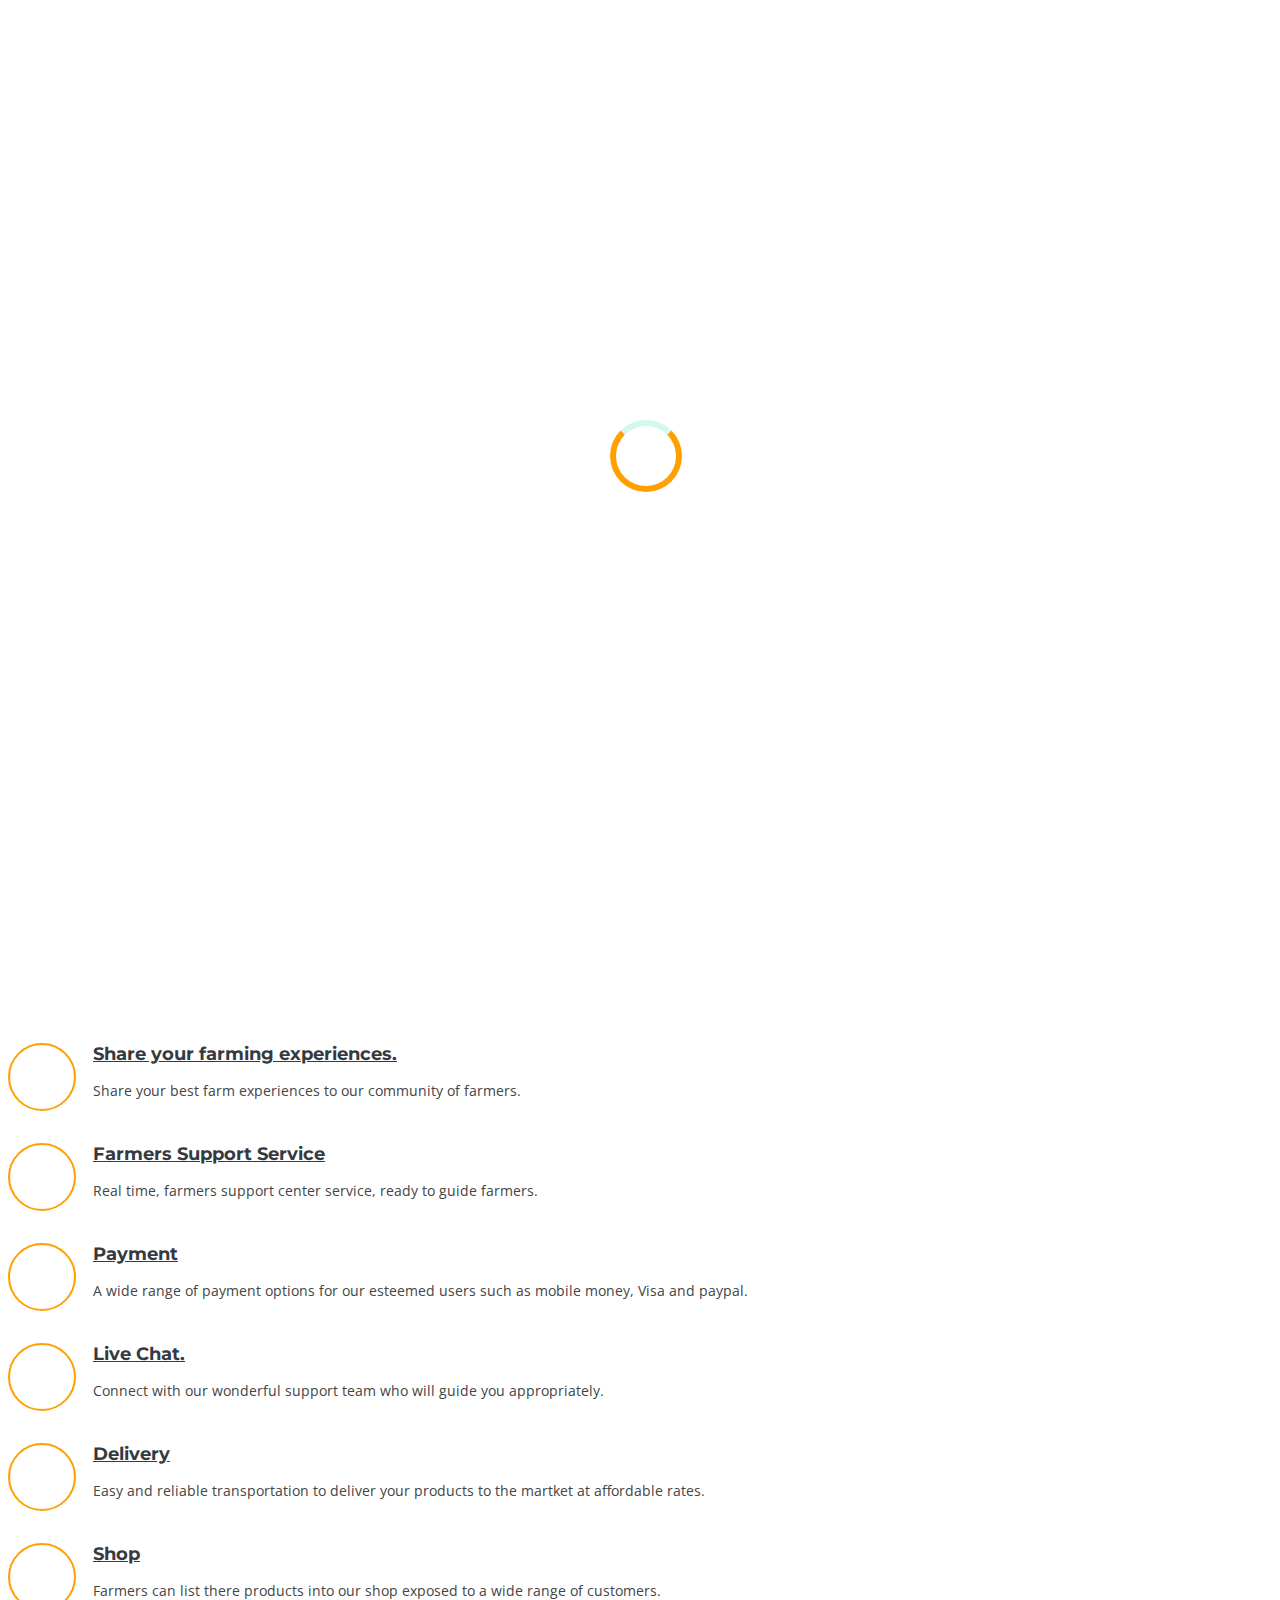
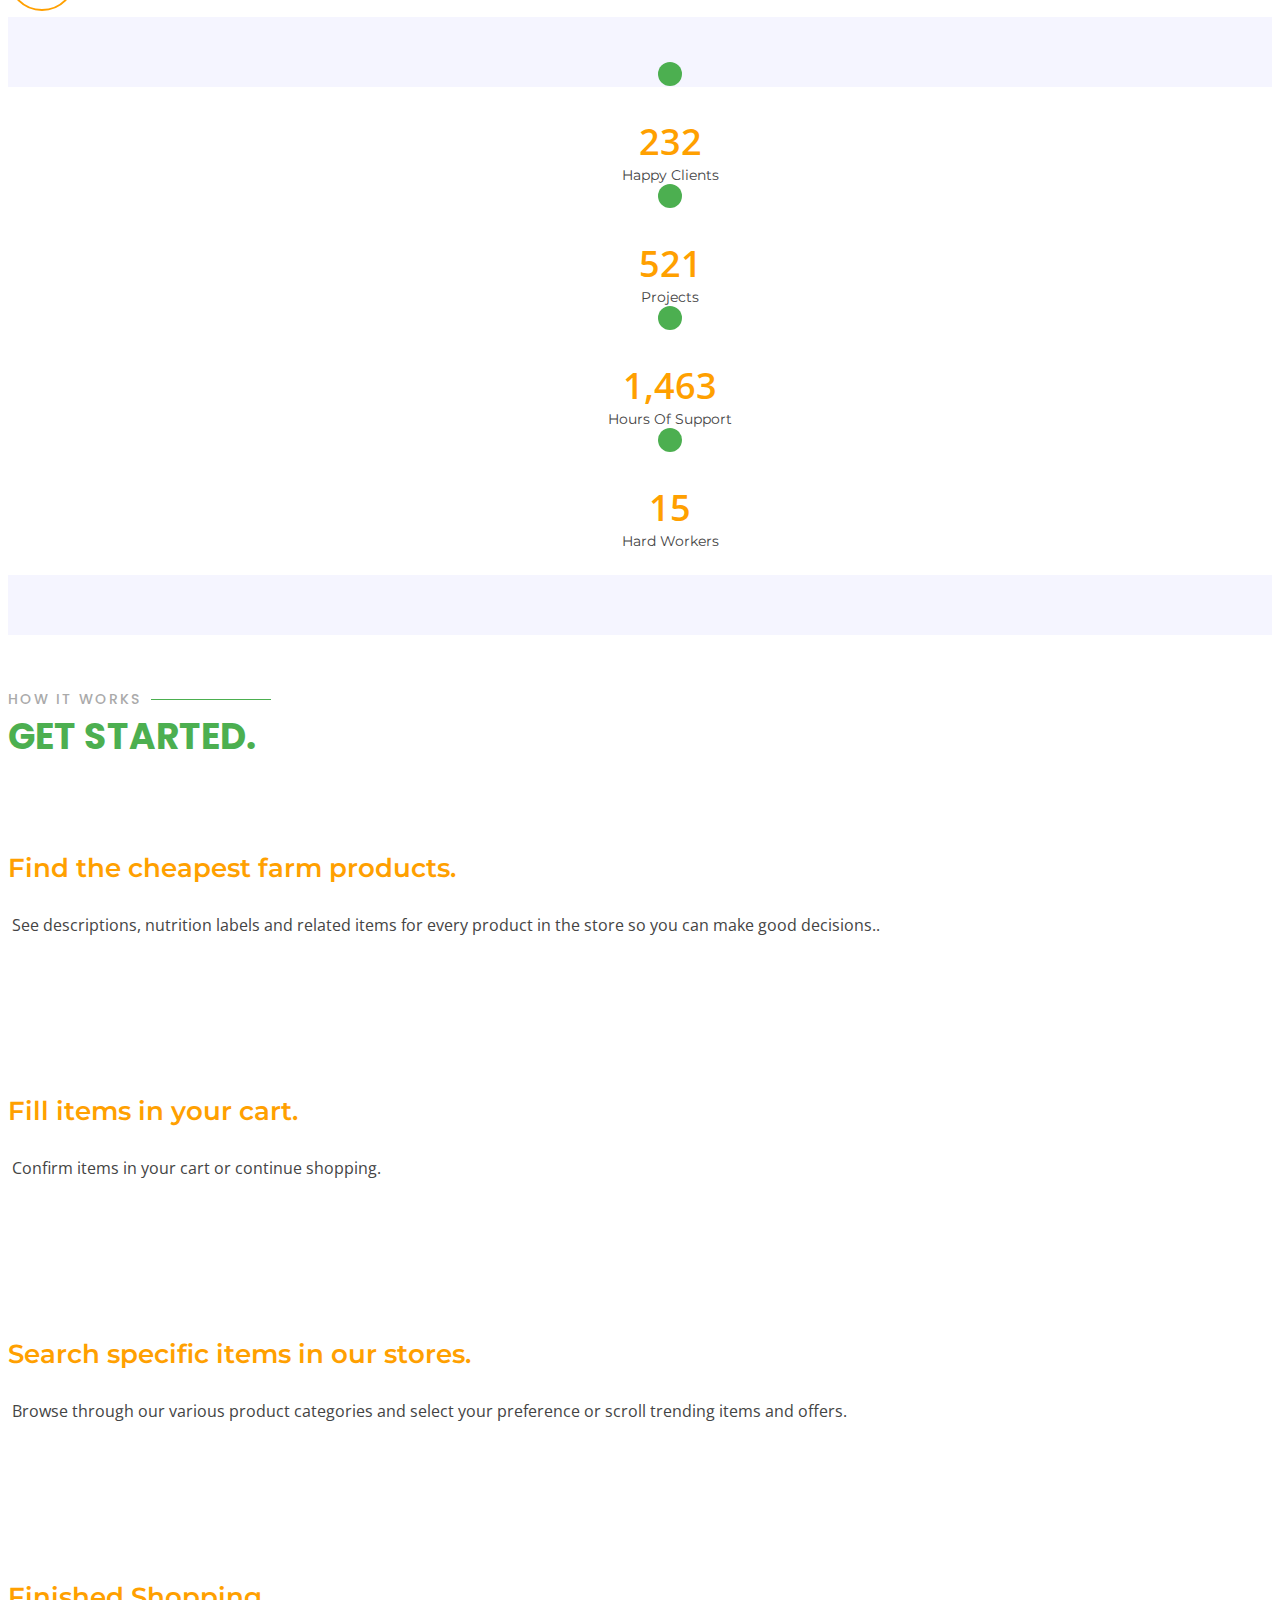
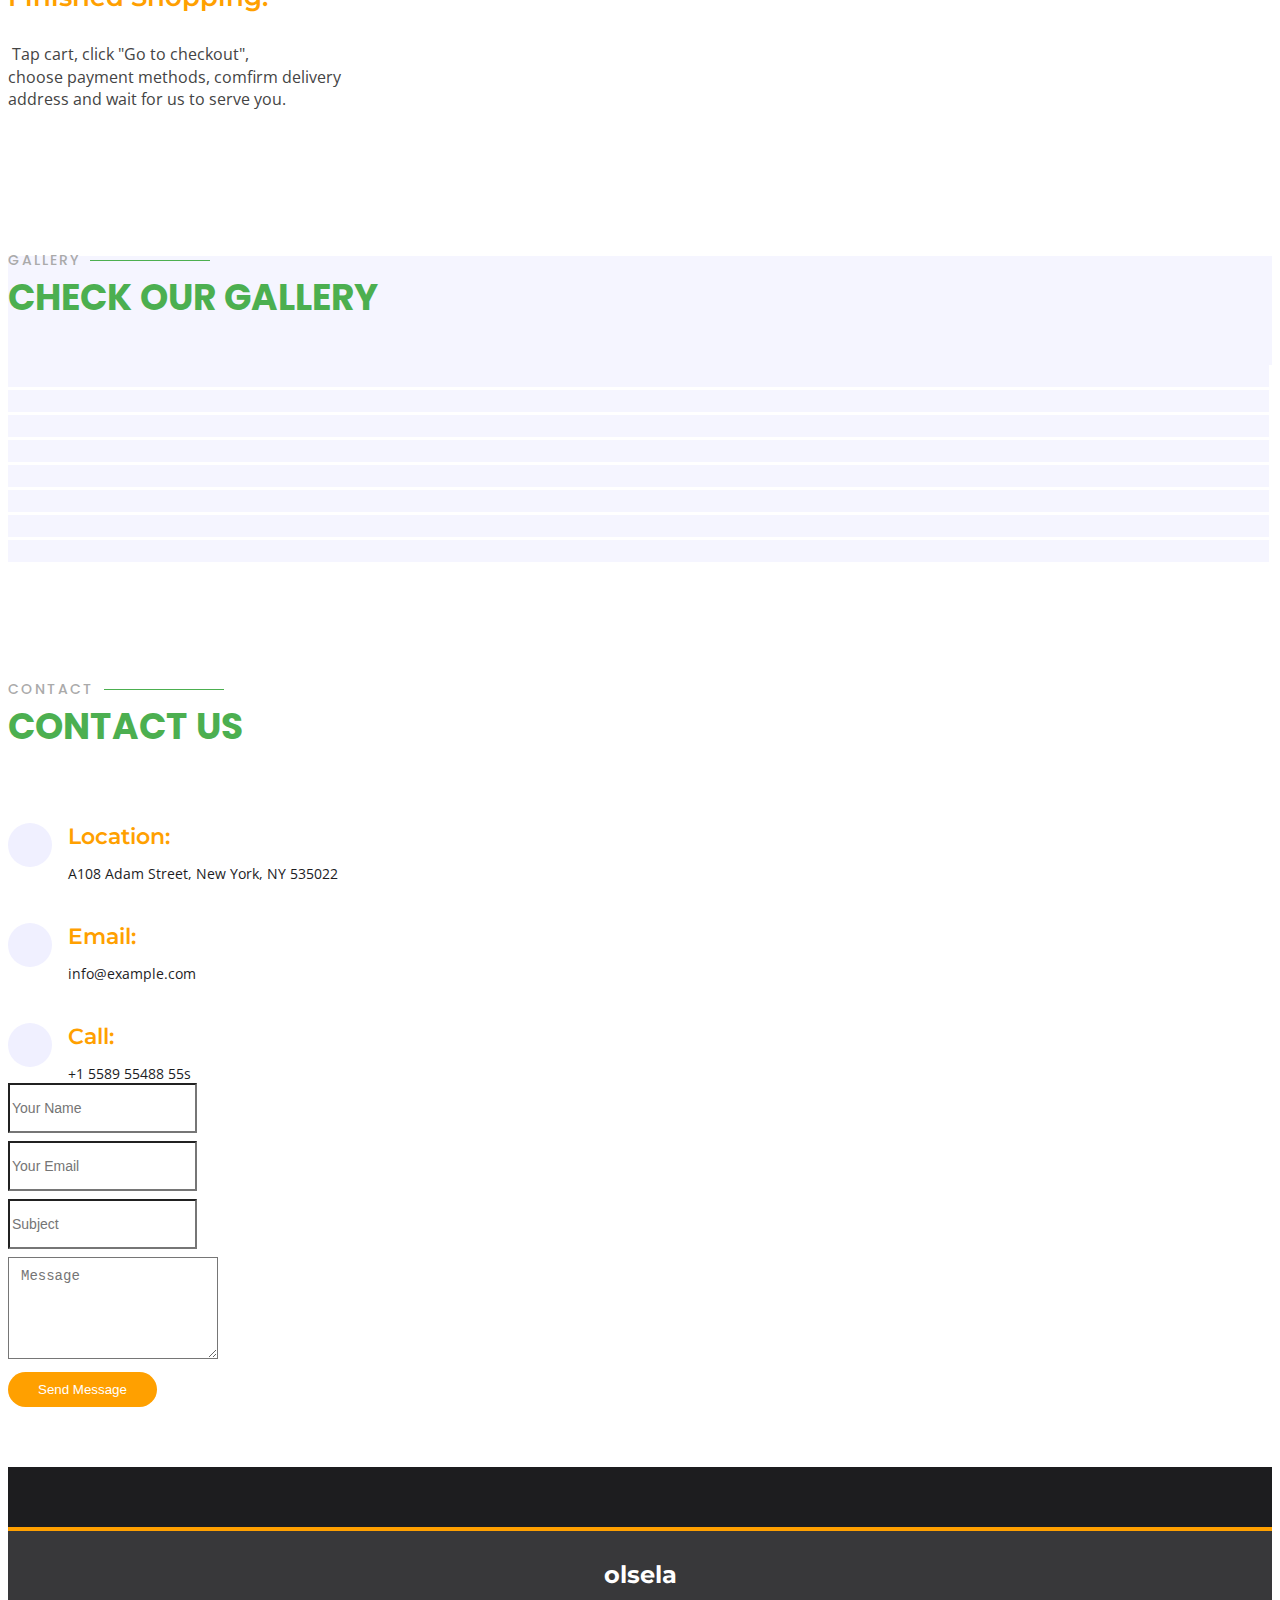
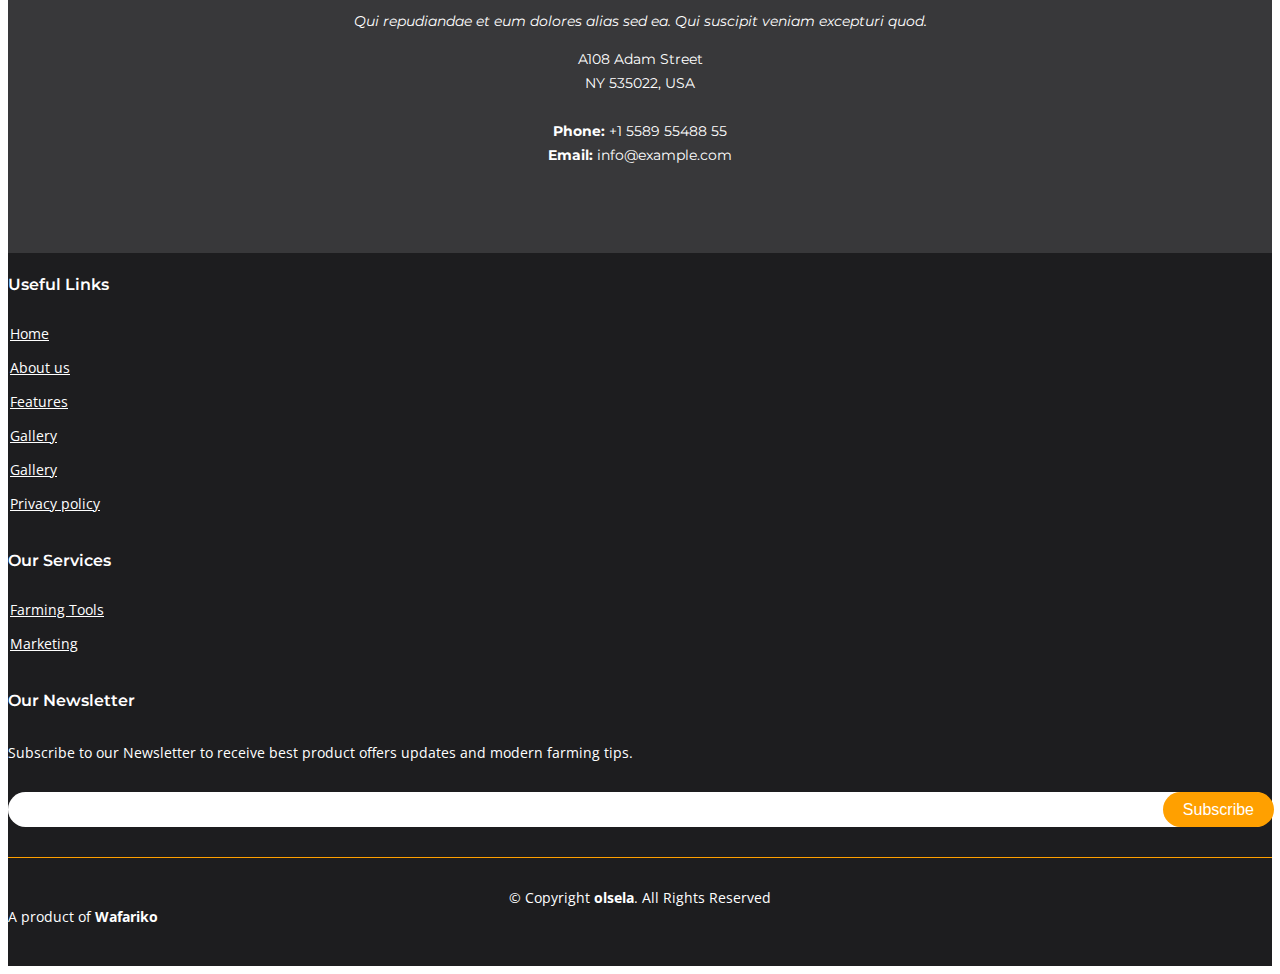
==== commit f6f0929e: "worked on privacy policy link" ====
--- a/index.html
+++ b/index.html
@@ -5,7 +5,7 @@
   <meta charset="utf-8">
   <meta content="width=device-width, initial-scale=1.0" name="viewport">
 
-  <title>olsela - Index</title>
+  <title>Olsela</title>
   <meta content="" name="description">
   <meta content="" name="keywords">
 
@@ -27,19 +27,12 @@
 
   <!-- Template Main CSS File -->
   <link href="assets/css/style.css" rel="stylesheet">
-
-  <!-- =======================================================
-  * Template Name: Bootslander - v2.3.0
-  * Template URL: https://bootstrapmade.com/bootslander-free-bootstrap-landing-page-template/
-  * Author: BootstrapMade.com
-  * License: https://bootstrapmade.com/license/
-  ======================================================== -->
 </head>
 
 <body>
 
   <!-- ======= Header ======= -->
-  <header id="header" class="fixed-top d-flex align-items-center header" style="border-bottom-color: #000000; border-bottom-width: 2px">
+  <header id="header" class="fixed-top d-flex align-items-center header" >
     <div class="container d-flex align-items-center">
 
       <div class="logo mr-auto">
@@ -54,8 +47,6 @@
           <li><a href="#about">About</a></li>
           <li><a href="#features">Features</a></li>
           <li><a href="#gallery">Gallery</a></li>
-          <!-- <li><a href="#team">Team</a></li> -->
-          <!-- <li><a href="#pricing">Pricing</a></li> -->
           <li><a href="#contact">Contact</a></li>
 
         </ul>
@@ -463,10 +454,11 @@
             <h4>Useful Links</h4>
             <ul>
               <li><i class="bx bx-chevron-right"></i> <a href="#">Home</a></li>
-              <li><i class="bx bx-chevron-right"></i> <a href="#">About us</a></li>
-              <li><i class="bx bx-chevron-right"></i> <a href="#">Services</a></li>
-              <li><i class="bx bx-chevron-right"></i> <a href="#">Terms of service</a></li>
-              <li><i class="bx bx-chevron-right"></i> <a href="#">Privacy policy</a></li>
+              <li><i class="bx bx-chevron-right"></i> <a href="#about">About us</a></li>
+              <li><i class="bx bx-chevron-right"></i> <a href="#features">Features</a></li>
+              <li><i class="bx bx-chevron-right"></i> <a href="#gallery">Gallery</a></li>
+              <li><i class="bx bx-chevron-right"></i> <a href="#contact">Gallery</a></li>
+              <li><i class="bx bx-chevron-right"></i> <a href="/inner-page.html">Privacy policy</a></li>
             </ul>
           </div>
 
@@ -475,9 +467,7 @@
             <ul>
               <li><i class="bx bx-chevron-right"></i> <a href="#">Farming Tools</a></li>
               <li><i class="bx bx-chevron-right"></i> <a href="#">Marketing</a></li>
-              <!-- <li><i class="bx bx-chevron-right"></i> <a href="#">Web Development</a></li>
-              <li><i class="bx bx-chevron-right"></i> <a href="#">Product Management</a></li>
-              <li><i class="bx bx-chevron-right"></i> <a href="#">Graphic Design</a></li> -->
+
             </ul>
           </div>
 
--- a/assets/css/style.css
+++ b/assets/css/style.css
@@ -119,7 +119,7 @@
   z-index: 997;
   transition: all 0.5s;
   background: #fff;
-  box-shadow: #1d1d1f;
+  box-shadow: 0px 10px 10px -7px rgba(127, 137, 161, 0.25);
   border-bottom-color: #1d1d1f;
 }
 
@@ -146,9 +146,9 @@
 }
 
 #header .logo img {
-  padding: 0;
-  margin: 6px;
-  max-height: 70px;
+  padding: 5px;
+  margin: 0px;
+  max-height: 55px;
 }
 
 @media (max-width: 992px) {
@@ -179,7 +179,7 @@
 .nav-menu a {
   display: block;
   position: relative;
-  color: rgba(0, 0, 0, 1);
+  color: rgba(0, 0, 0, 0.7);
   padding: 10px 0 10px 25px;
   transition: 0.3s;
   font-size: 18px;
@@ -220,7 +220,7 @@
   visibility: hidden;
   padding: 10px 0;
   background: #fff;
-  box-shadow: 0px 0px 30px rgba(127, 137, 161, 0.25);
+  box-shadow: 0px 8px 8px -16px rgba(127, 137, 161, 0.25);
   transition: ease all 0.3s;
 }
 
@@ -305,7 +305,7 @@
 }
 
 .mobile-nav-toggle i {
-  color: #fff;
+  color: rgba(0, 0, 0, 0.9);
 }
 
 .mobile-nav {
